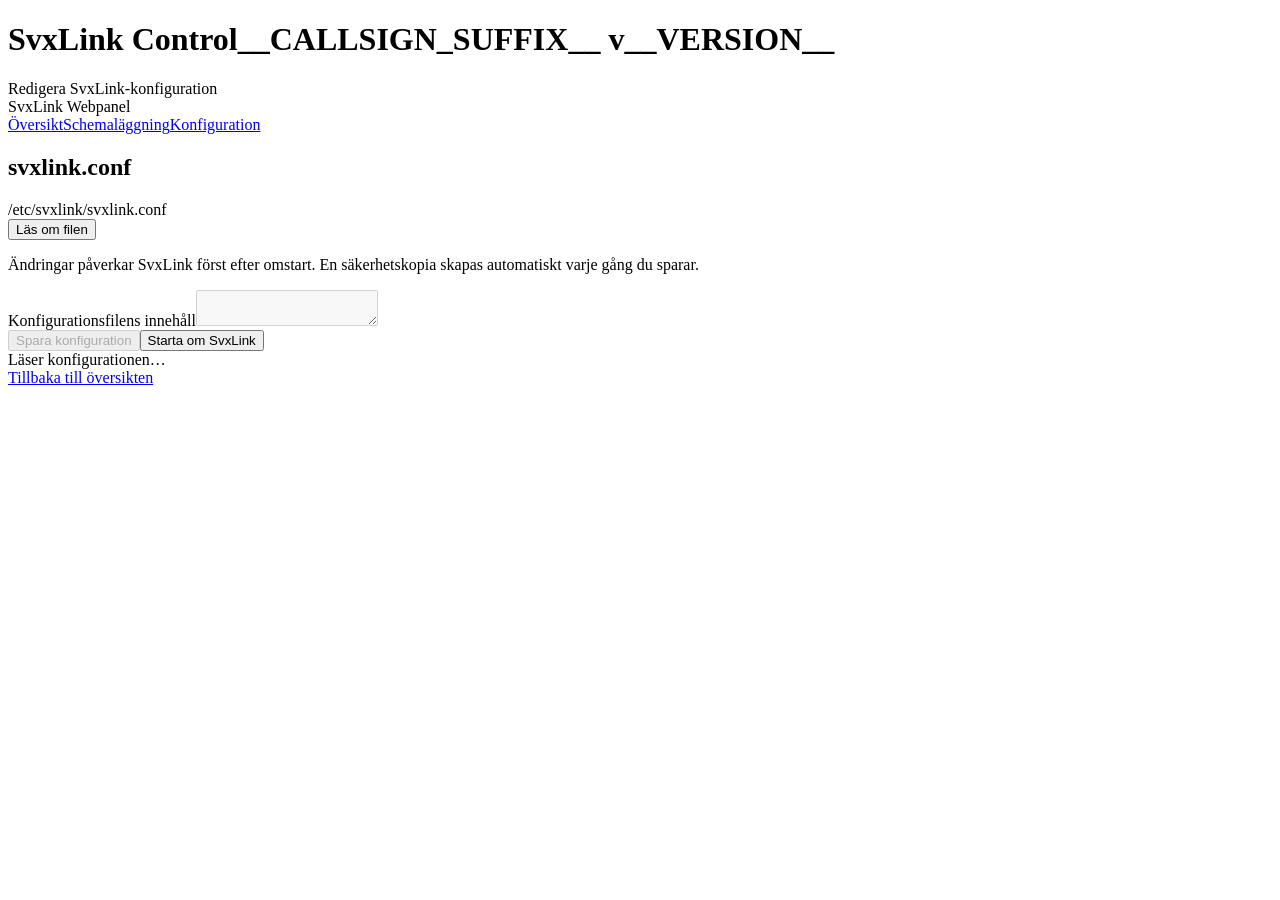
==== web/config.html @ 3835745d "Add SvxLink configuration editor Co-authored-by: Copilot <223556219+Copilot@users.noreply.github.com" ====
<!doctype html>
<html lang="sv"><head><meta charset="utf-8"><meta name="viewport" content="width=device-width,initial-scale=1">
<title>SvxLink Control__CALLSIGN_SUFFIX__ v__VERSION__ – Konfiguration</title><link rel="stylesheet" href="/assets/style.css"></head><body><main>
<header><div><h1>SvxLink Control__CALLSIGN_SUFFIX__ <span class="muted">v__VERSION__</span></h1><div class="muted">Redigera SvxLink-konfiguration</div></div><div class="header-meta muted">SvxLink Webpanel</div></header>
<nav class="page-nav" aria-label="Huvudmeny"><a href="/">Översikt</a><a href="/schedules">Schemaläggning</a><a href="/config" aria-current="page">Konfiguration</a></nav>
<section class="card">
<div class="section-heading"><div><h2>svxlink.conf</h2><div class="muted">/etc/svxlink/svxlink.conf</div></div><button id="reload-config" type="button">Läs om filen</button></div>
<p class="muted config-warning">Ändringar påverkar SvxLink först efter omstart. En säkerhetskopia skapas automatiskt varje gång du sparar.</p>
<label class="cron-field config-editor-label" for="config-content">Konfigurationsfilens innehåll<textarea id="config-content" class="config-editor" spellcheck="false" autocomplete="off" autocapitalize="off" disabled aria-describedby="config-message"></textarea></label>
<div class="toolbar config-actions"><button id="save-config" type="button" disabled>Spara konfiguration</button><button id="restart-svxlink" type="button" class="danger-button">Starta om SvxLink</button></div>
<div class="muted status-message" id="config-message" role="status" aria-live="polite">Läser konfigurationen…</div>
</section>
<footer><a href="/">Tillbaka till översikten</a></footer>
</main><script src="/assets/common.js" defer></script><script src="/assets/config.js" defer></script></body></html>
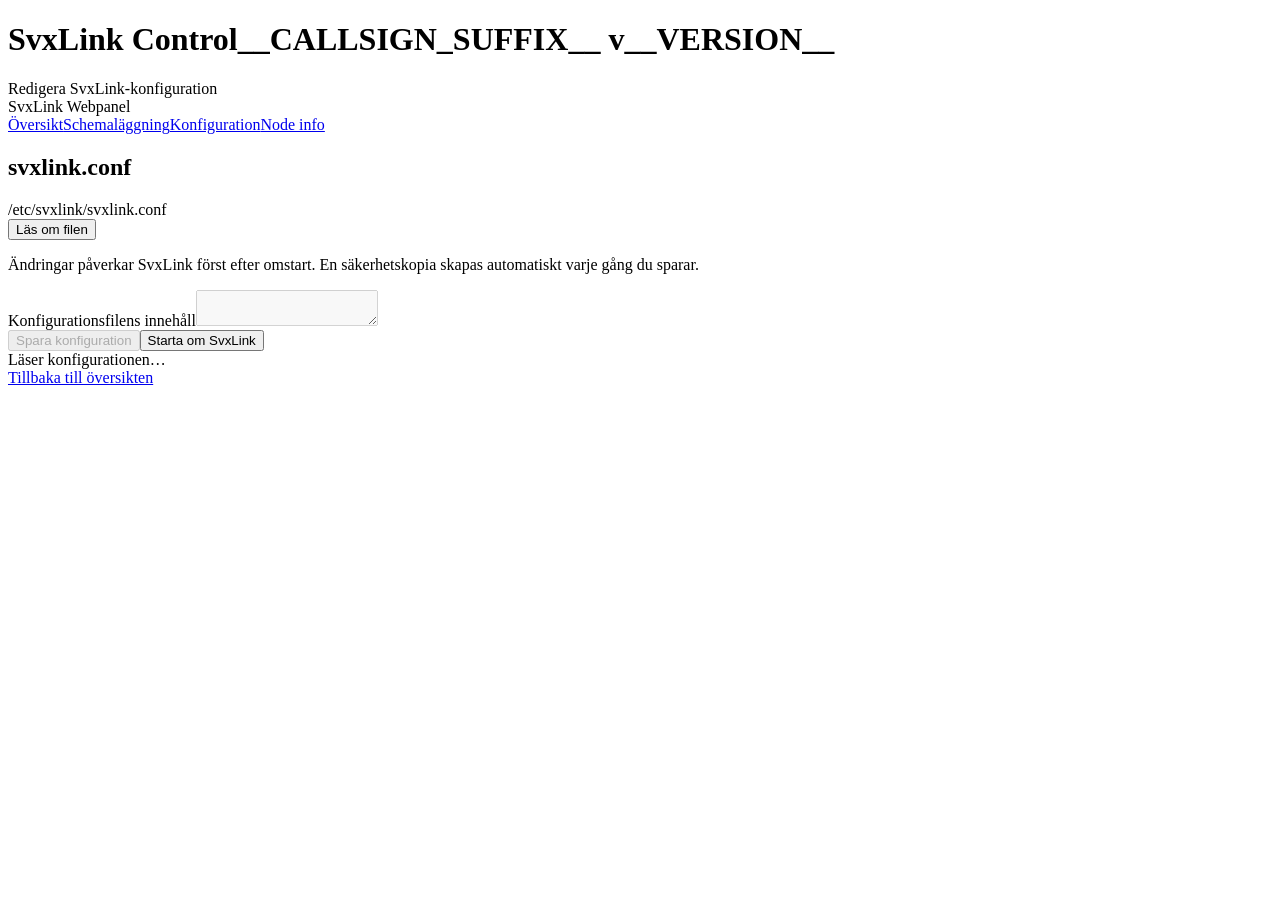
==== commit d61c72b4: "Add node info JSON editor Co-authored-by: Copilot <223556219+Copilot@users.noreply.github.com>" ====
--- a/web/config.html
+++ b/web/config.html
@@ -2,7 +2,7 @@
 <html lang="sv"><head><meta charset="utf-8"><meta name="viewport" content="width=device-width,initial-scale=1">
 <title>SvxLink Control__CALLSIGN_SUFFIX__ v__VERSION__ – Konfiguration</title><link rel="stylesheet" href="/assets/style.css"></head><body><main>
 <header><div><h1>SvxLink Control__CALLSIGN_SUFFIX__ <span class="muted">v__VERSION__</span></h1><div class="muted">Redigera SvxLink-konfiguration</div></div><div class="header-meta muted">SvxLink Webpanel</div></header>
-<nav class="page-nav" aria-label="Huvudmeny"><a href="/">Översikt</a><a href="/schedules">Schemaläggning</a><a href="/config" aria-current="page">Konfiguration</a></nav>
+<nav class="page-nav" aria-label="Huvudmeny"><a href="/">Översikt</a><a href="/schedules">Schemaläggning</a><a href="/config" aria-current="page">Konfiguration</a><a href="/node-info">Node info</a></nav>
 <section class="card">
 <div class="section-heading"><div><h2>svxlink.conf</h2><div class="muted">/etc/svxlink/svxlink.conf</div></div><button id="reload-config" type="button">Läs om filen</button></div>
 <p class="muted config-warning">Ändringar påverkar SvxLink först efter omstart. En säkerhetskopia skapas automatiskt varje gång du sparar.</p>
